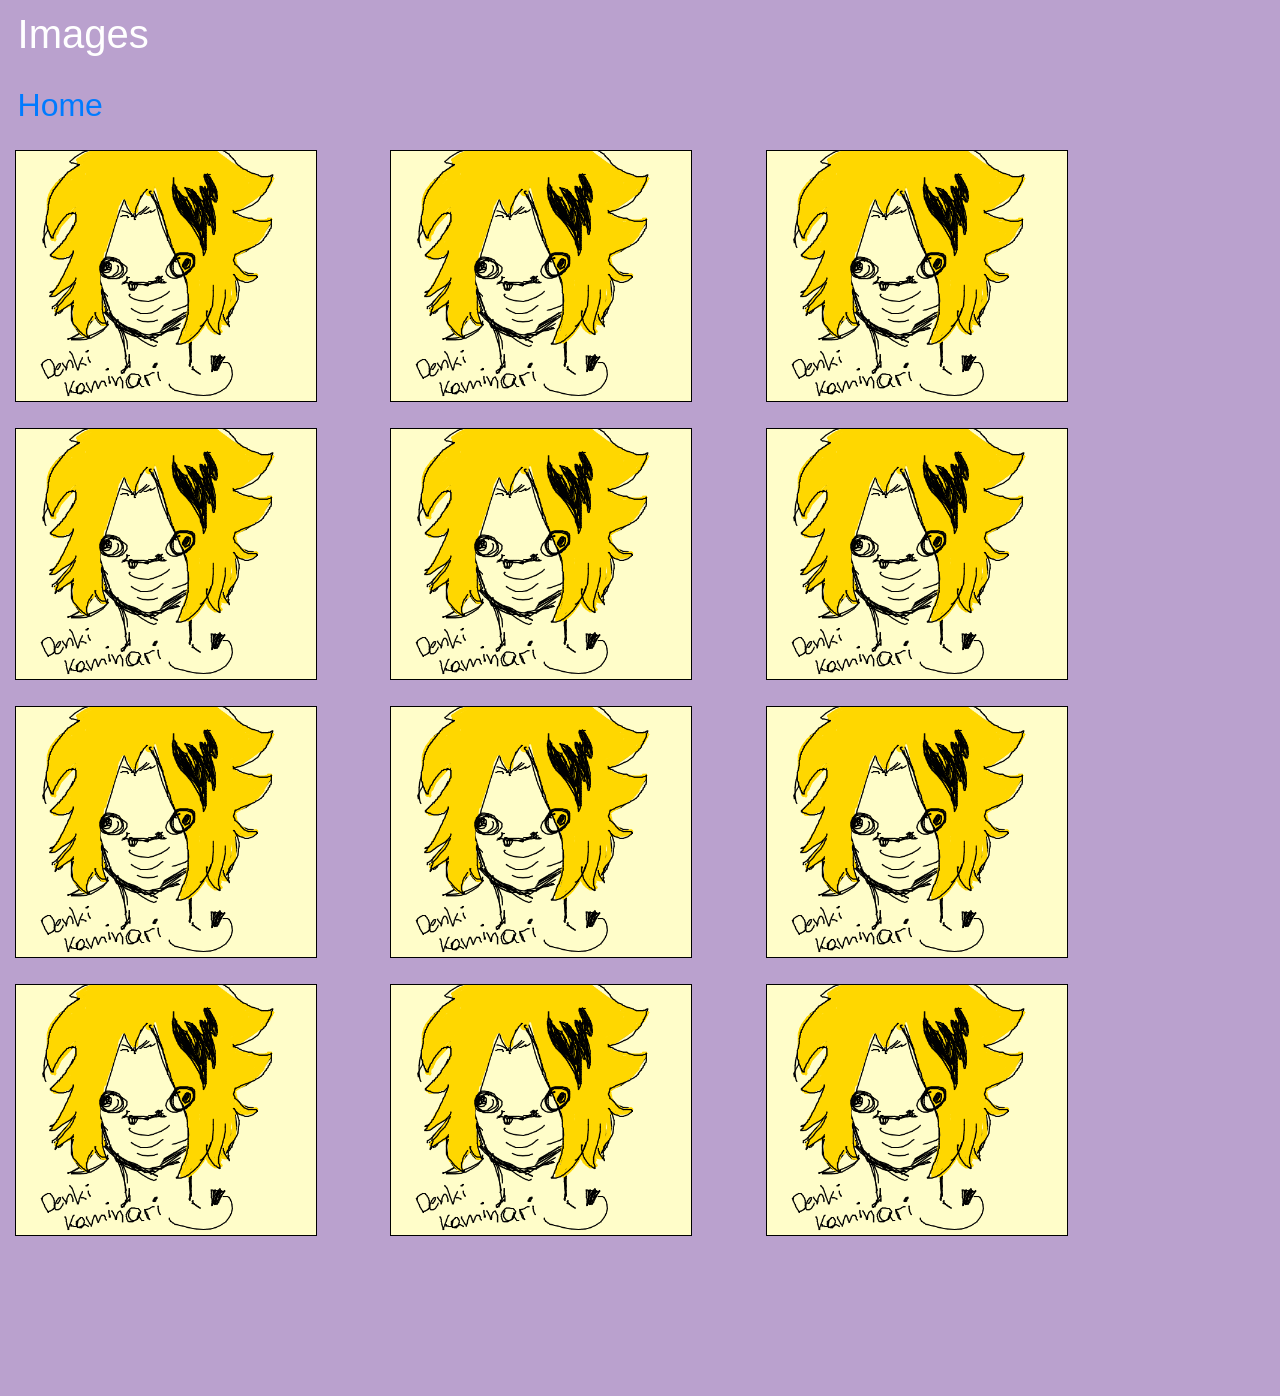
==== imagegallery.html @ fd521a69 "Add files via upload" ====
<!DOCTYPE html>
<html>

<head>
	<title>Images</title>


	<link rel="stylesheet" href="https://stackpath.bootstrapcdn.com/bootstrap/4.1.3/css/bootstrap.min.css" integrity="sha384-MCw98/SFnGE8fJT3GXwEOngsV7Zt27NXFoaoApmYm81iuXoPkFOJwJ8ERdknLPMO" crossorigin="anonymous">
	<script src="https://stackpath.bootstrapcdn.com/bootstrap/4.1.3/js/bootstrap.min.js" integrity="sha384-ChfqqxuZUCnJSK3+MXmPNIyE6ZbWh2IMqE241rYiqJxyMiZ6OW/JmZQ5stwEULTy" crossorigin="anonymous"></script>

	<link rel="stylesheet" type="text/css" href="imagegallery.css">


</head>


<body>

		<div class="header">
		
			<h1>Images</h1>
			<h2><a href="mysite.html">Home</a></h2>

		</div>


		<div class="gallery">

			<div class="container">

				<img src="kaminari.jpeg">

				<img src="kaminari.jpeg">

				<img src="kaminari.jpeg">

				<img src="kaminari.jpeg">

				<img src="kaminari.jpeg">

				<img src="kaminari.jpeg">

				<img src="kaminari.jpeg">

				<img src="kaminari.jpeg">

				<img src="kaminari.jpeg">

				<img src="kaminari.jpeg">

				<img src="kaminari.jpeg">

				<img src="kaminari.jpeg">

		</div>
	

</body>

</html>
---- imagegallery.css ----
body 		{
			background-color: #baa1ce;
			}

.header		{
			position: absolute;
			margin-bottom: 20px;
			margin-left: auto;
			margin-right: auto;
			}

h1			{
			padding: 10px;
			font-family: Arial;
			font-style: bold;
			color: white;
			margin-left: 5%;
			}

h2			{
			padding: 10px;
			font-family: Arial;
			font-style: bold;
			color: white;
			margin-left: 5%;
			text-decoration: none;
}
	
.link:hover {
   text-decoration: underline;}


.container	{
			display: inline-block;
			position: relative;
			grid-gap: 3em;
			grid-template-columns: 1fr;
			margin-top: 150px;
			margin-bottom: 150px;
			float: left;
			}

.container img {
			border: 1px solid #000000;
			margin-bottom: 10px;
			size:auto;
			}


@media only screen and (min-width: 425px) {


.container	{
			display: grid;
			position: relative;
			grid-gap: 1em;
			grid-template-columns: 1fr 1fr 1fr;
			margin-top: 150px;
			float: left;
			grid-auto-rows: minmax(100px, auto);
			}

.container img {
			border: 1px solid #000000;
			}

		}
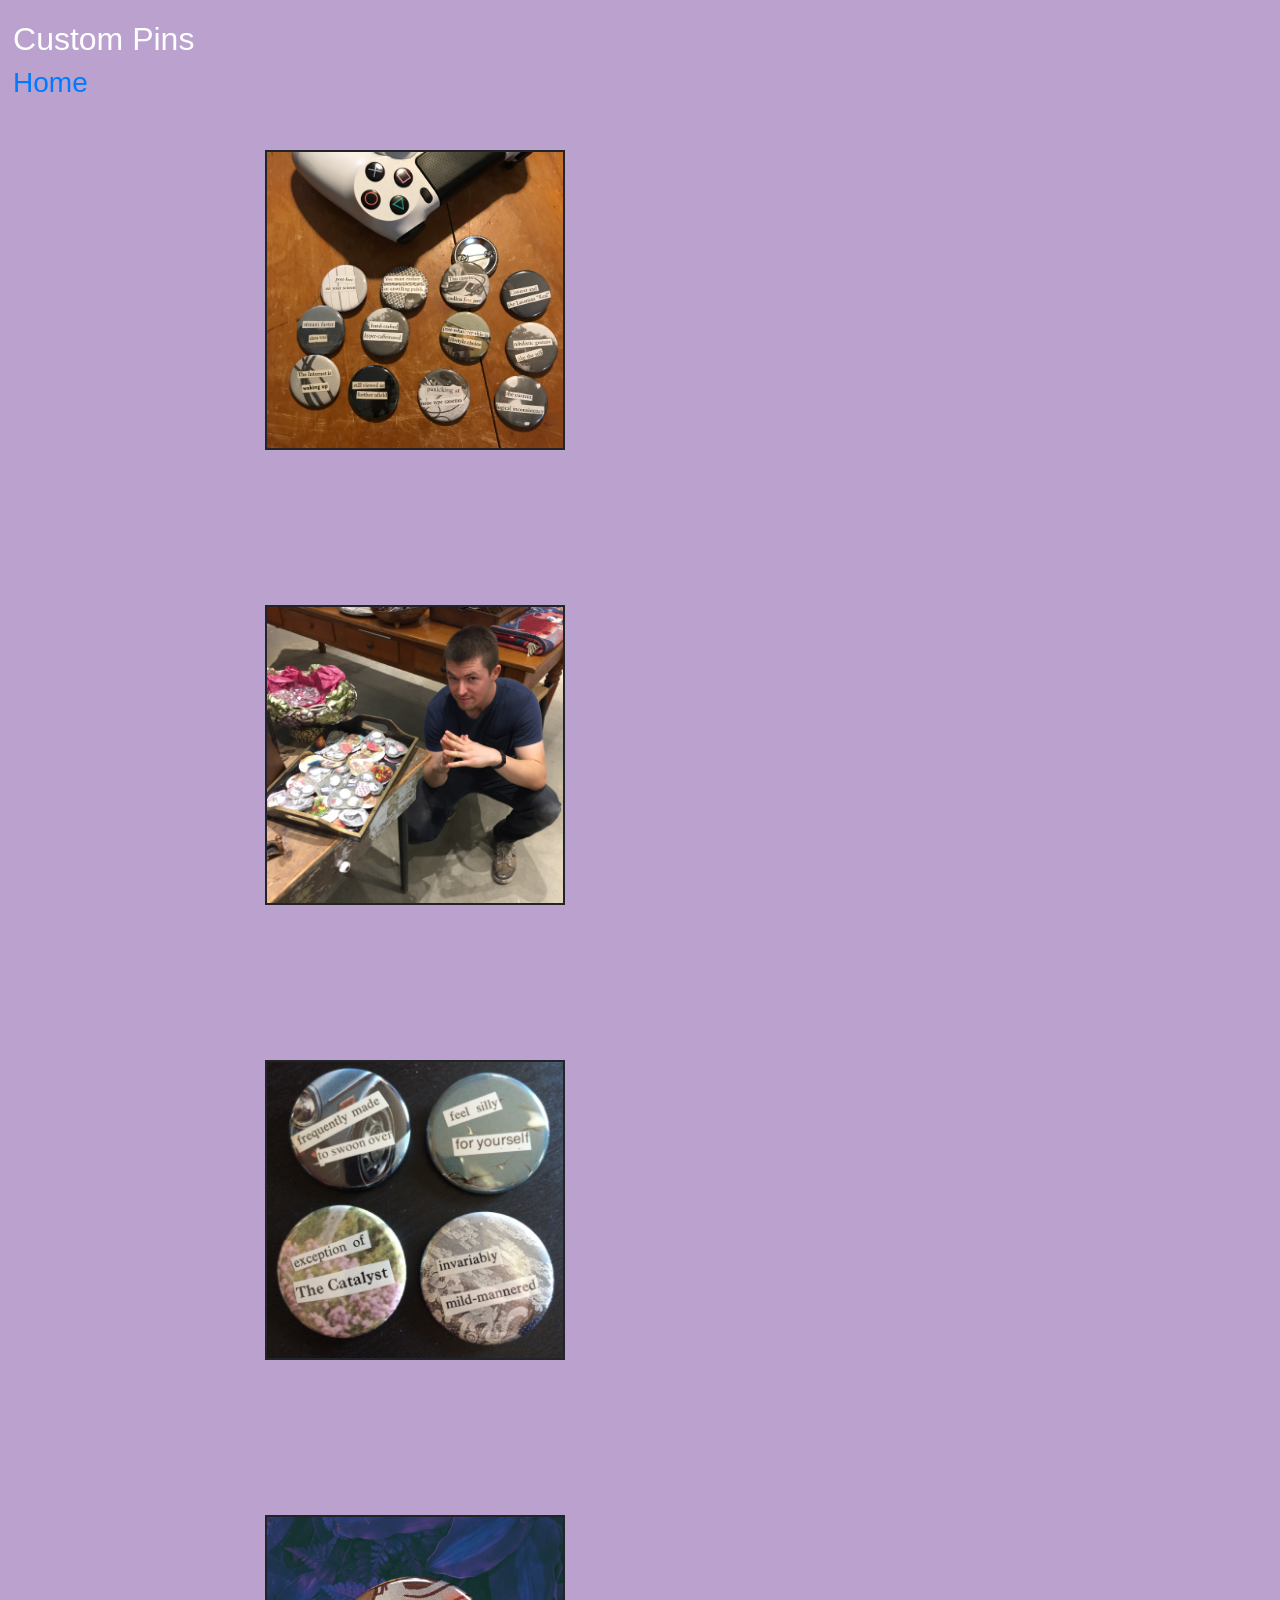
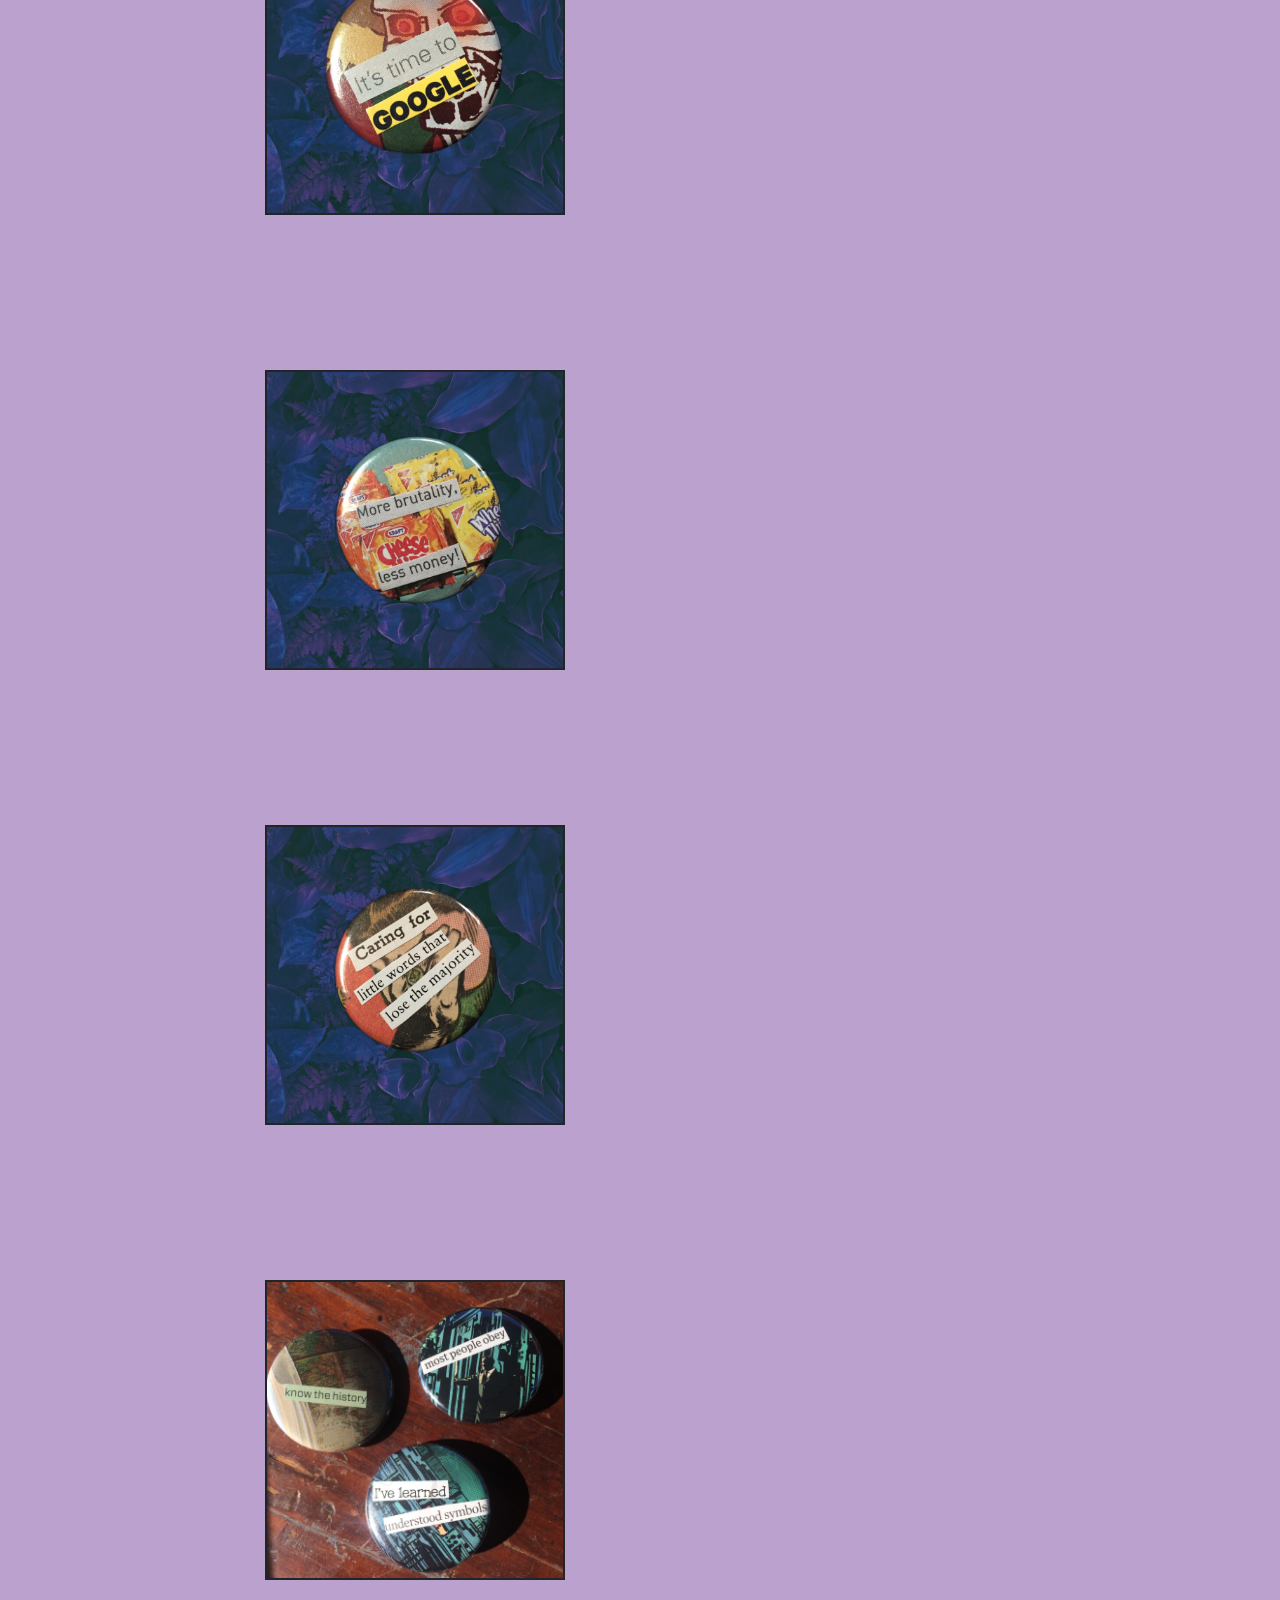
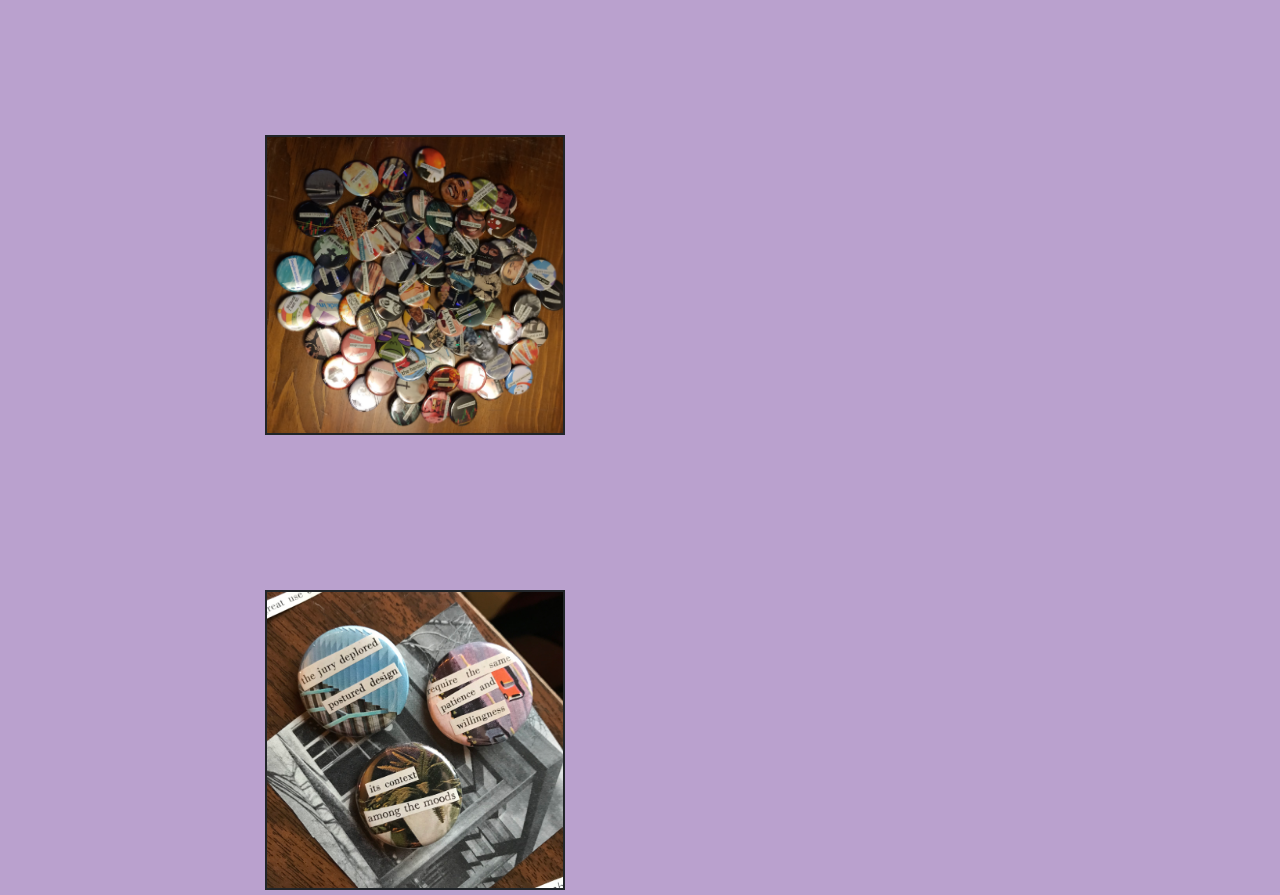
==== commit a0d9e752: "Added images to gallery. Added music writing page.  Worked on style consistency across pages." ====
--- a/imagegallery.html
+++ b/imagegallery.html
@@ -2,7 +2,7 @@
 <html>
 
 <head>
-	<title>Images</title>
+	<title>Custom Pins</title>
 
 
 	<link rel="stylesheet" href="https://stackpath.bootstrapcdn.com/bootstrap/4.1.3/css/bootstrap.min.css" integrity="sha384-MCw98/SFnGE8fJT3GXwEOngsV7Zt27NXFoaoApmYm81iuXoPkFOJwJ8ERdknLPMO" crossorigin="anonymous">
@@ -18,7 +18,8 @@
 
 		<div class="header">
 		
-			<h1>Images</h1>
+			<h1>Custom Pins</h1>
+
 			<h2><a href="mysite.html">Home</a></h2>
 
 		</div>
@@ -28,33 +29,87 @@
 
 			<div class="container">
 
-				<img src="kaminari.jpeg">
+				<div class="img" style="background-image:url('buttons1.jpeg');"></div>
+				<div class="overlay">
+					<div class="text"> I make custom pin-back buttons! </div>
+				</div>
 
-				<img src="kaminari.jpeg">
+			</div>
+			
+			<div class="container">		
 
-				<img src="kaminari.jpeg">
+					<div class="img" style="background-image:url('buttons9.jpeg');"></div>
+					<div class="overlay">
+						<div class="text"> Posted up with some of my button sets for sale at Raxx Vintage's West Philly pop-up shop! </div>
+					</div>
 
-				<img src="kaminari.jpeg">
+			</div>
 
-				<img src="kaminari.jpeg">
+			<div class="container">
 
-				<img src="kaminari.jpeg">
+					<div class="img" style="background-image:url('buttons5.jpeg');"></div>
+					<div class="overlay">
+						<div class="text"> I use the small format to make concise and powerful statements. </div>
+					</div>
+			</div>
 
-				<img src="kaminari.jpeg">
+			<div class="container">
 
-				<img src="kaminari.jpeg">
+					<div class="img" style="background-image:url('buttons2.jpeg');"></div>
+					<div class="overlay">
+						<div class="text"> Some </div>
+					</div>
 
-				<img src="kaminari.jpeg">
+			</div>
 
-				<img src="kaminari.jpeg">
+			<div class="container">
 
-				<img src="kaminari.jpeg">
+					<div class="img" style="background-image:url('buttons3.jpeg');"></div>
+					<div class="overlay">
+						<div class="text"> More </div>
+					</div>
 
-				<img src="kaminari.jpeg">
+			</div>
+
+			<div class="container">
+
+					<div class="img" style="background-image:url('buttons4.jpeg');"></div>
+					<div class="overlay">
+						<div class="text"> Examples </div>
+					</div>
+
+			</div>
+
+			<div class="container">
+
+					<div class="img" style="background-image:url('buttons7.jpeg');"></div>
+					<div class="overlay">
+						<div class="text"> I have done commmissions for bands like Screaming Females! </div>
+					</div>
+
+			</div>
+
+			<div class="container">
+
+					<div class="img" style="background-image:url('buttons8.jpeg');"></div>
+					<div class="overlay">
+						<div class="text"> Even did some for an APL dev going to a conference.. </div>
+					</div>
+
+			</div>
+
+			<div class="container">
+
+					<div class="img" style="background-image:url('buttons6.jpeg');"></div>
+					<div class="overlay">
+						<div class="text"> Contact me for custom buttons! </div>
+					</div>
+
+			</div>
 
 		</div>
 	
 
-</body>
+	</body>
 
 </html>
--- a/imagegallery.css
+++ b/imagegallery.css
@@ -1,51 +1,91 @@
 body 		{
 			background-color: #baa1ce;
-			}
+}
 
-.header		{
-			position: absolute;
-			margin-bottom: 20px;
-			margin-left: auto;
-			margin-right: auto;
-			}
+.header	{
+			display: inline-block;
+			position: fixed;
+			margin-top: 20px;
+			margin-left: 0px;
+			margin-right: 300px;
+			margin-bottom: 100px;
+}
 
-h1			{
-			padding: 10px;
+h1	{		
+			display: inline-block;
 			font-family: Arial;
-			font-style: bold;
 			color: white;
 			margin-left: 5%;
-			}
+			font-size: 32px;
+}
 
-h2			{
-			padding: 10px;
+h2 {		
+			display: inline-block;
 			font-family: Arial;
-			font-style: bold;
 			color: white;
 			margin-left: 5%;
 			text-decoration: none;
+			font-size: 28px;
+}
+
+a {
+	text-decoration: none;
 }
 	
 .link:hover {
    text-decoration: underline;}
 
 
-.container	{
-			display: inline-block;
+.container {
+			display: grid;
 			position: relative;
 			grid-gap: 3em;
 			grid-template-columns: 1fr;
-			margin-top: 150px;
-			margin-bottom: 150px;
+			margin-bottom: 5px;
+			margin-left: 250px;
+			margin-right:100px;
 			float: left;
 			}
 
-.container img {
-			border: 1px solid #000000;
-			margin-bottom: 10px;
-			size:auto;
-			}
+.img {
+			position: relative;
+			float: left;
+			width: 300px;
+			height: 300px;				
+			background-position: 50% 50%;
+			background-repeat: no-repeat;
+			background-size: cover;
+			border: 2px solid;
+}
 
+.overlay {
+			  position: relative;
+			  top: 0;
+			  bottom: 0;
+			  left: 0;
+			  right: 0;
+			  height: 100%;
+			  width: 100%;
+			  opacity: 0;
+			  transition: .5s ease;
+			  background-color: #000000;
+}
+
+.container:hover .overlay {
+  				opacity: 1;
+}
+
+.text {
+			  color: white;
+			  font-size: 20px;
+			  position: absolute;
+			  top: 50%;
+			  left: 50%;
+			  -webkit-transform: translate(-50%, -50%);
+			  -ms-transform: translate(-50%, -50%);
+			  transform: translate(-50%, -50%);
+			  text-align: center;
+}
 
 @media only screen and (min-width: 425px) {
 
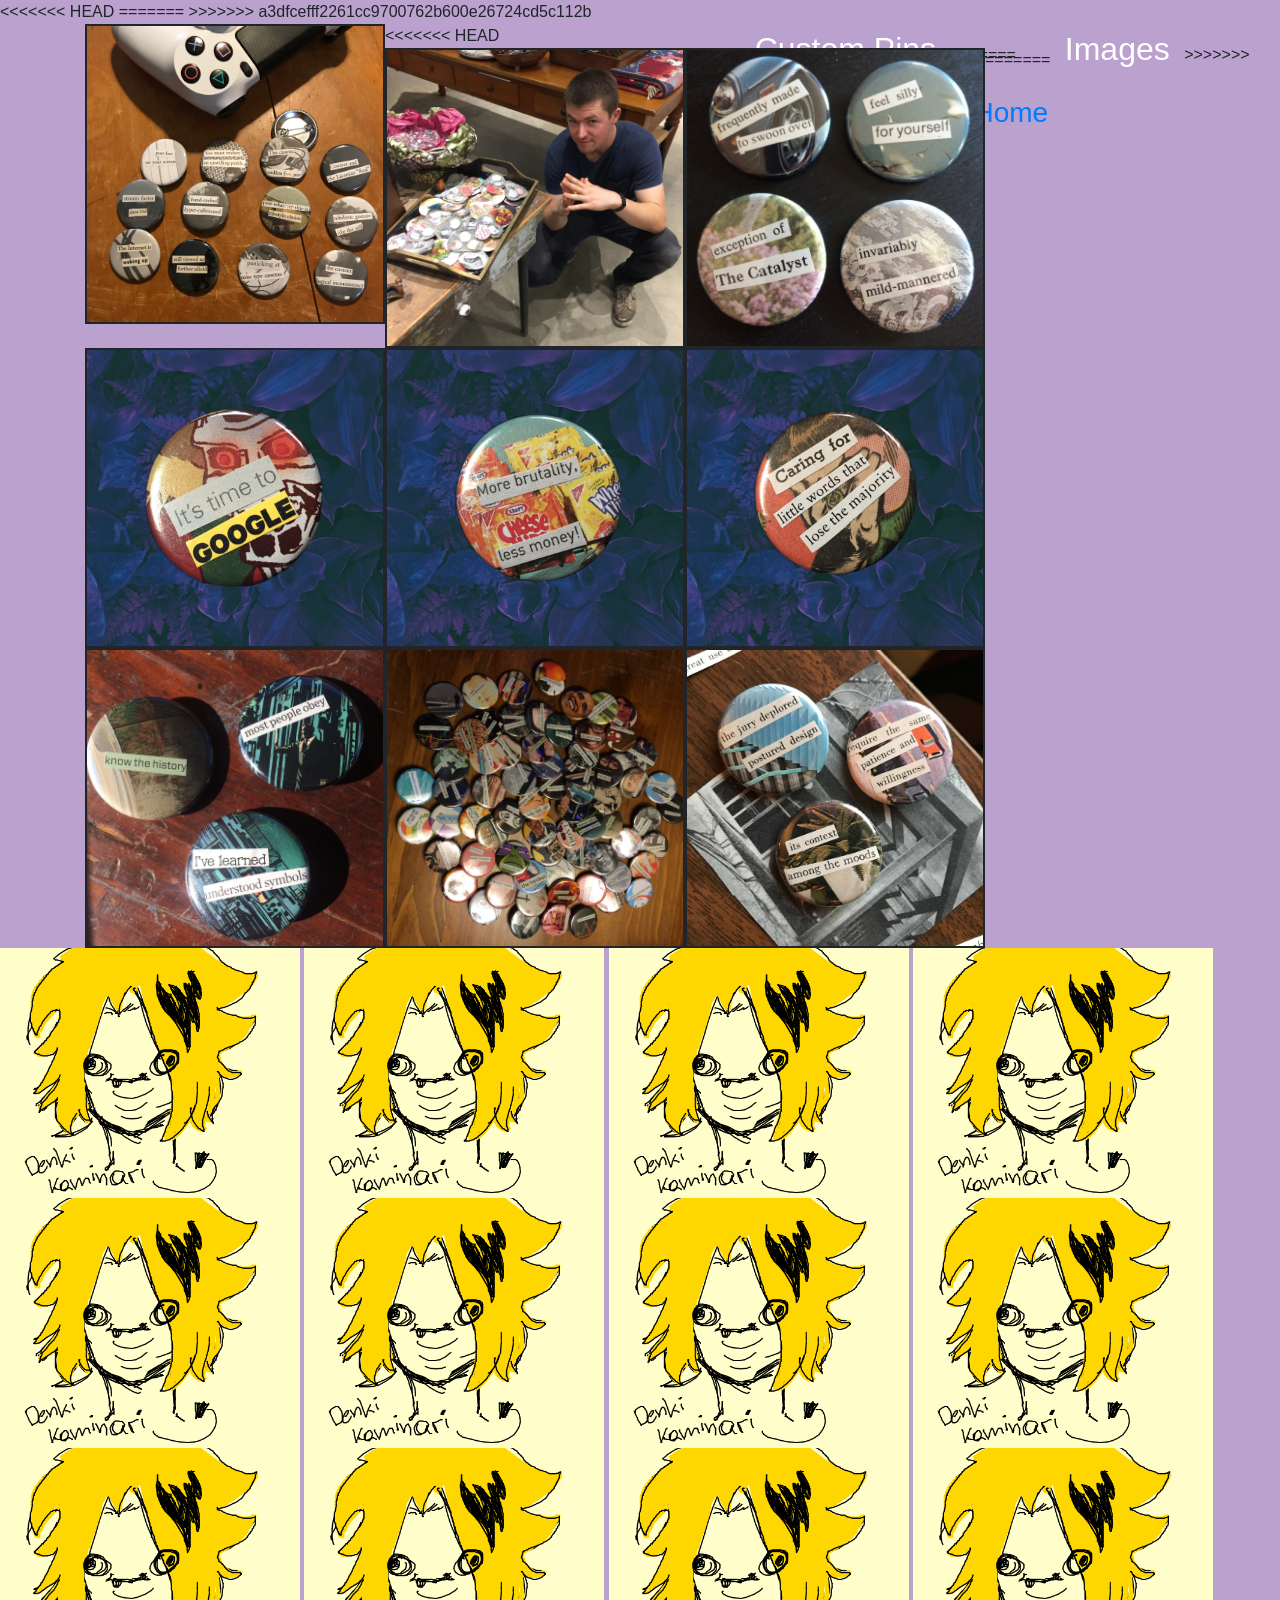
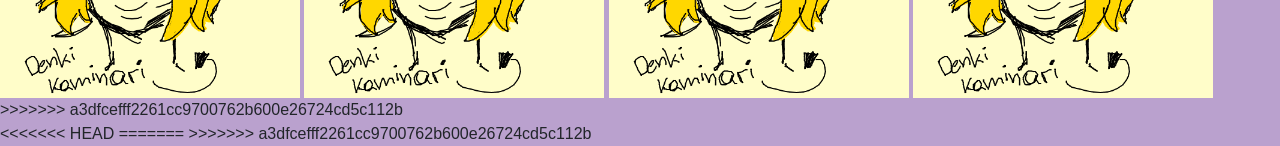
==== commit a2812580: "prepped for push" ====
--- a/imagegallery.html
+++ b/imagegallery.html
@@ -2,7 +2,11 @@
 <html>
 
 <head>
+<<<<<<< HEAD
 	<title>Custom Pins</title>
+=======
+	<title>Images</title>
+>>>>>>> a3dfcefff2261cc9700762b600e26724cd5c112b
 
 
 	<link rel="stylesheet" href="https://stackpath.bootstrapcdn.com/bootstrap/4.1.3/css/bootstrap.min.css" integrity="sha384-MCw98/SFnGE8fJT3GXwEOngsV7Zt27NXFoaoApmYm81iuXoPkFOJwJ8ERdknLPMO" crossorigin="anonymous">
@@ -18,8 +22,12 @@
 
 		<div class="header">
 		
+<<<<<<< HEAD
 			<h1>Custom Pins</h1>
 
+=======
+			<h1>Images</h1>
+>>>>>>> a3dfcefff2261cc9700762b600e26724cd5c112b
 			<h2><a href="mysite.html">Home</a></h2>
 
 		</div>
@@ -29,6 +37,7 @@
 
 			<div class="container">
 
+<<<<<<< HEAD
 				<div class="img" style="background-image:url('buttons1.jpeg');"></div>
 				<div class="overlay">
 					<div class="text"> I make custom pin-back buttons! </div>
@@ -106,10 +115,39 @@
 					</div>
 
 			</div>
+=======
+				<img src="kaminari.jpeg">
+
+				<img src="kaminari.jpeg">
+
+				<img src="kaminari.jpeg">
+
+				<img src="kaminari.jpeg">
+
+				<img src="kaminari.jpeg">
+
+				<img src="kaminari.jpeg">
+
+				<img src="kaminari.jpeg">
+
+				<img src="kaminari.jpeg">
+
+				<img src="kaminari.jpeg">
+
+				<img src="kaminari.jpeg">
+
+				<img src="kaminari.jpeg">
+
+				<img src="kaminari.jpeg">
+>>>>>>> a3dfcefff2261cc9700762b600e26724cd5c112b
 
 		</div>
 	
 
+<<<<<<< HEAD
 	</body>
+=======
+</body>
+>>>>>>> a3dfcefff2261cc9700762b600e26724cd5c112b
 
 </html>
--- a/imagegallery.css
+++ b/imagegallery.css
@@ -1,5 +1,6 @@
 body 		{
 			background-color: #baa1ce;
+<<<<<<< HEAD
 }
 
 .header	{
@@ -30,12 +31,39 @@
 
 a {
 	text-decoration: none;
+=======
+			}
+
+.header		{
+			position: absolute;
+			margin-bottom: 20px;
+			margin-left: auto;
+			margin-right: auto;
+			}
+
+h1			{
+			padding: 10px;
+			font-family: Arial;
+			font-style: bold;
+			color: white;
+			margin-left: 5%;
+			}
+
+h2			{
+			padding: 10px;
+			font-family: Arial;
+			font-style: bold;
+			color: white;
+			margin-left: 5%;
+			text-decoration: none;
+>>>>>>> a3dfcefff2261cc9700762b600e26724cd5c112b
 }
 	
 .link:hover {
    text-decoration: underline;}
 
 
+<<<<<<< HEAD
 .container {
 			display: grid;
 			position: relative;
@@ -86,6 +114,24 @@
 			  transform: translate(-50%, -50%);
 			  text-align: center;
 }
+=======
+.container	{
+			display: inline-block;
+			position: relative;
+			grid-gap: 3em;
+			grid-template-columns: 1fr;
+			margin-top: 150px;
+			margin-bottom: 150px;
+			float: left;
+			}
+
+.container img {
+			border: 1px solid #000000;
+			margin-bottom: 10px;
+			size:auto;
+			}
+
+>>>>>>> a3dfcefff2261cc9700762b600e26724cd5c112b
 
 @media only screen and (min-width: 425px) {
 
